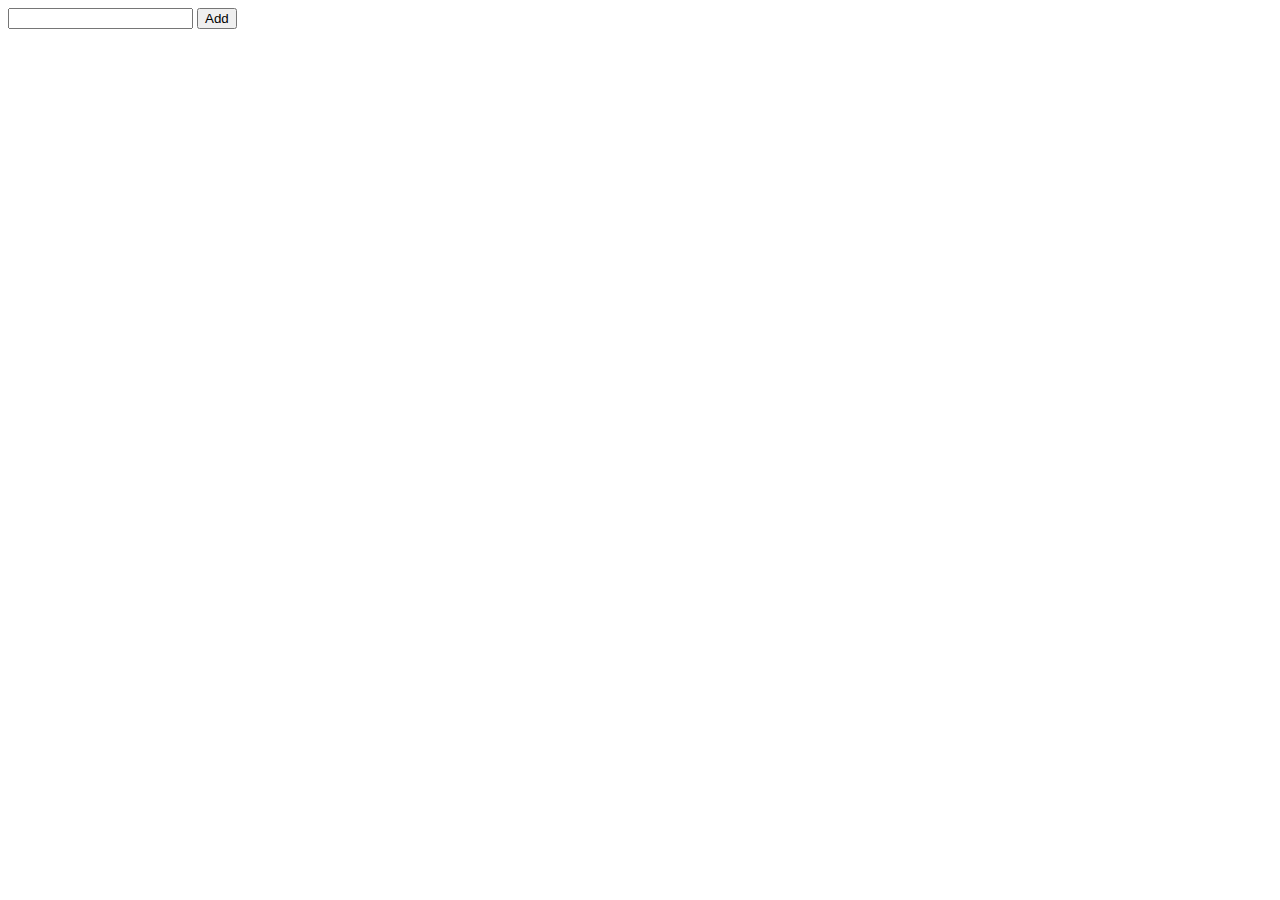
==== src/main/resources/templates/index.html @ 2c94724f "prvy commit crud hotove bez deleted" ====
<!DOCTYPE html>
<html xmlns:th="http://www.thymeleaf.org">
<html lang="en">
<head>
    <meta charset="UTF-8">
    <title>Title</title>
    <link rel="stylesheet" href="https://cdnjs.cloudflare.com/ajax/libs/font-awesome/4.7.0/css/font-awesome.min.css">
</head>
<link rel="stylesheet" th:href="@{/index.css}"/>
<body>

<div class="container">
    <div id="newtask">
        <form th:action="@{/page/saveTask}" th:object="${task}" method="post">
            <input type="text" name="name" id="name" th:value="${name}" />
            <button type="submit" id="push">Add</button>
        </form>
    </div>
    <div  id="tasks">
        <div th:each="task: ${tasks}">
            <div id="date">
                <div th:text="'created: ' + ${#dates.format(task.createdDate, 'yyyy-MM-dd HH:mm:ss')}"></div>
                <div th:text="'updated: ' + ${#dates.format(task.lastUpdate, 'yyyy-MM-dd HH:mm:ss')}"></div>
            </div>
            <a th:href="@{/page/taskDetail/{taskID}(taskID=${task.id})}" class="task"  th:id="${task.id}" th:text="${task.name}"></a>
        </div>
    </div>
</div>
</body>
</html>
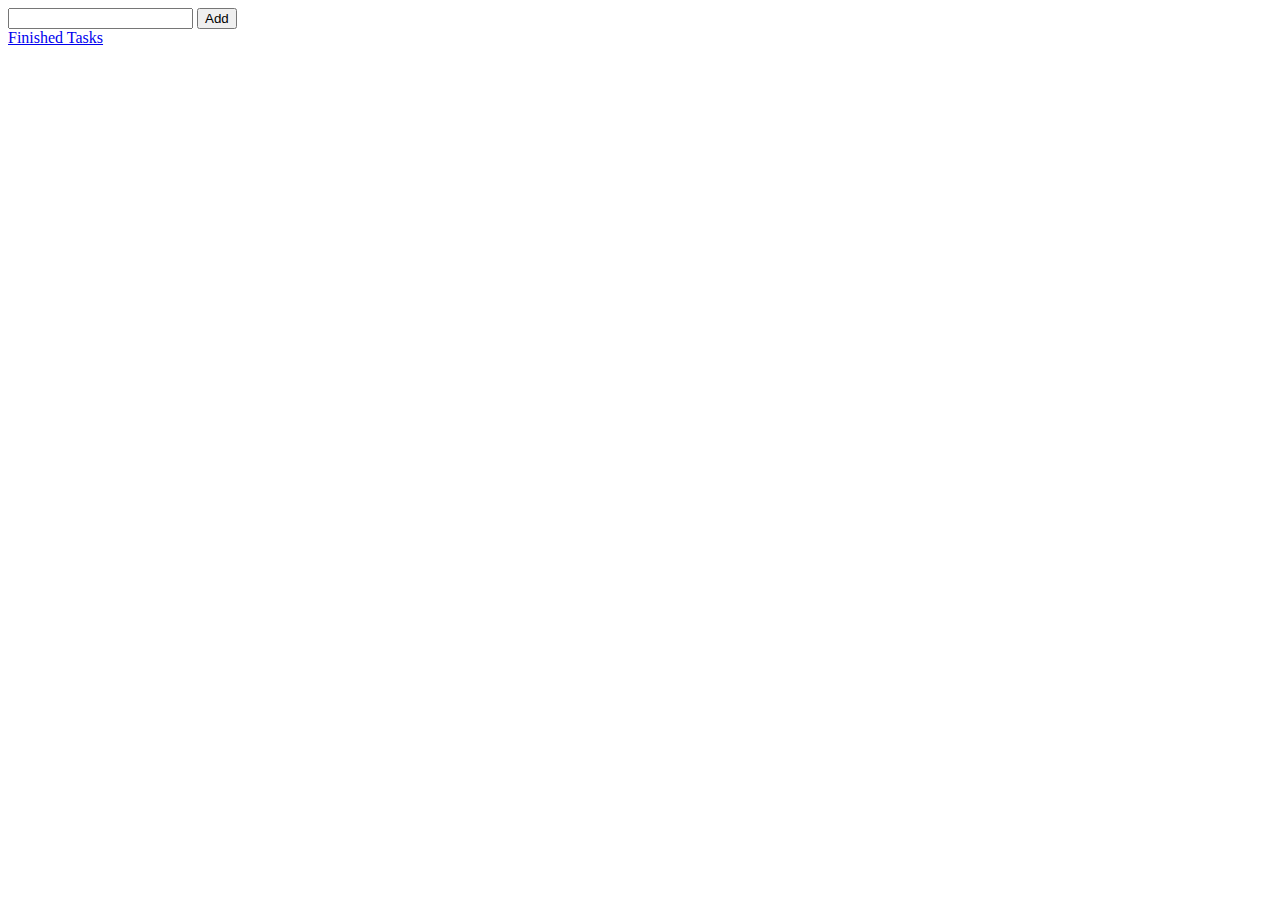
==== commit c635e835: "Add ui for finished tasks" ====
--- a/src/main/resources/templates/index.html
+++ b/src/main/resources/templates/index.html
@@ -25,6 +25,7 @@
             <a th:href="@{/page/taskDetail/{taskID}(taskID=${task.id})}" class="task"  th:id="${task.id}" th:text="${task.name}"></a>
         </div>
     </div>
+    <a  onclick="" href="/page/finishedTasks" class ="anchor" >Finished Tasks</a>
 </div>
 </body>
 </html>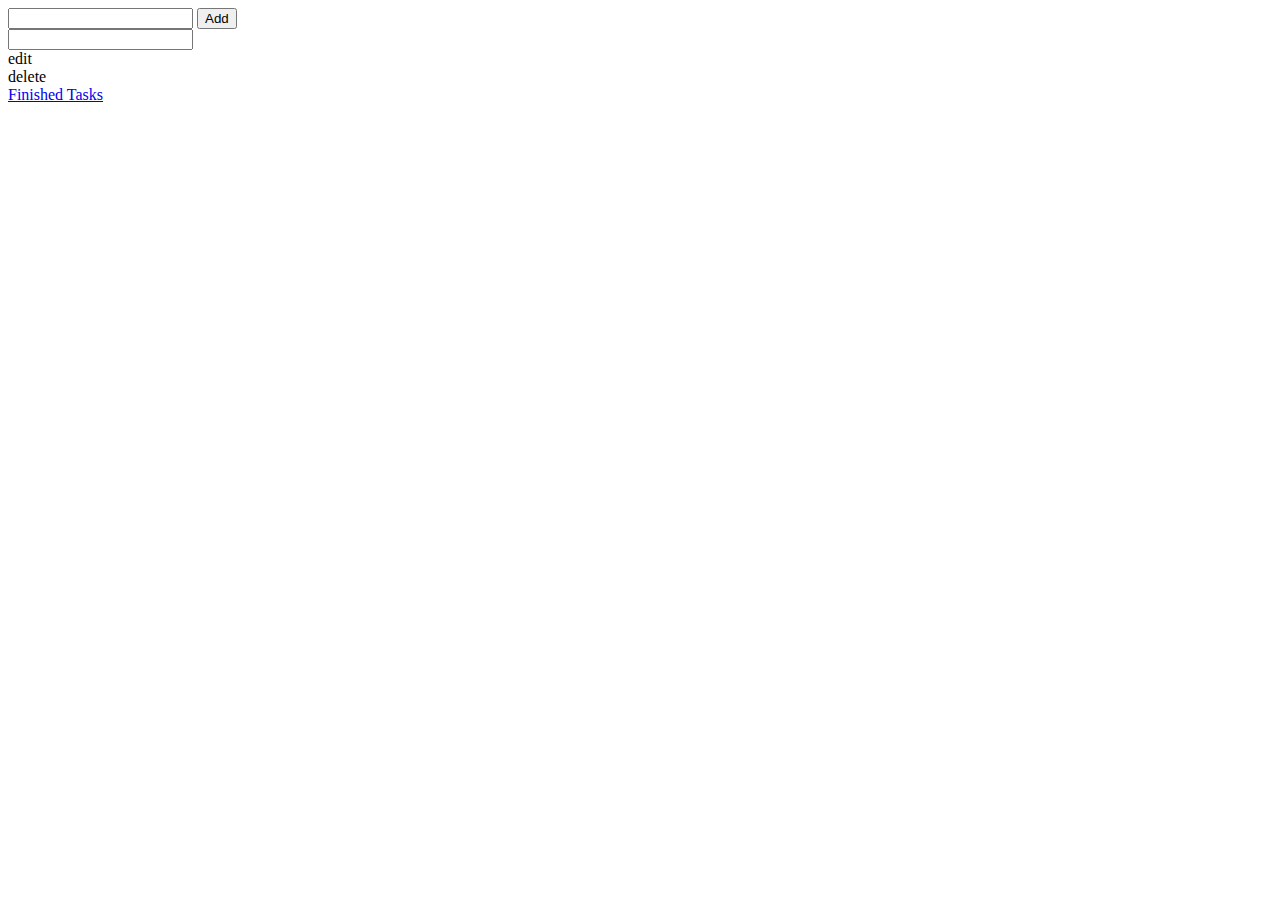
==== commit b2692078: "Add ui for index.html,all crud in one page" ====
--- a/src/main/resources/templates/index.html
+++ b/src/main/resources/templates/index.html
@@ -17,15 +17,20 @@
         </form>
     </div>
     <div  id="tasks">
-        <div th:each="task: ${tasks}">
-            <div id="date">
-                <div th:text="'created: ' + ${#dates.format(task.createdDate, 'yyyy-MM-dd HH:mm:ss')}"></div>
-                <div th:text="'updated: ' + ${#dates.format(task.lastUpdate, 'yyyy-MM-dd HH:mm:ss')}"></div>
+        <div class="flexTask" th:each="task: ${tasks}">
+            <div class="task" th:id="${task.id}">
+                <input readonly type="text" class="edit-task-name taskInput" th:value="${task.name}"  />
             </div>
-            <a th:href="@{/page/taskDetail/{taskID}(taskID=${task.id})}" class="task"  th:id="${task.id}" th:text="${task.name}"></a>
+            <div class="edit">edit</div>
+            <div class="delete" th:data-task-id="${task.id}">delete</div>
         </div>
+        
     </div>
-    <a  onclick="" href="/page/finishedTasks" class ="anchor" >Finished Tasks</a>
+    <div id="finishedTasksId">
+        <a  onclick="" href="/page/finishedTasks" class ="anchor" >Finished Tasks</a>
+    </div>
 </div>
+  
+<script th:src="@{/index.js}"></script>
 </body>
 </html>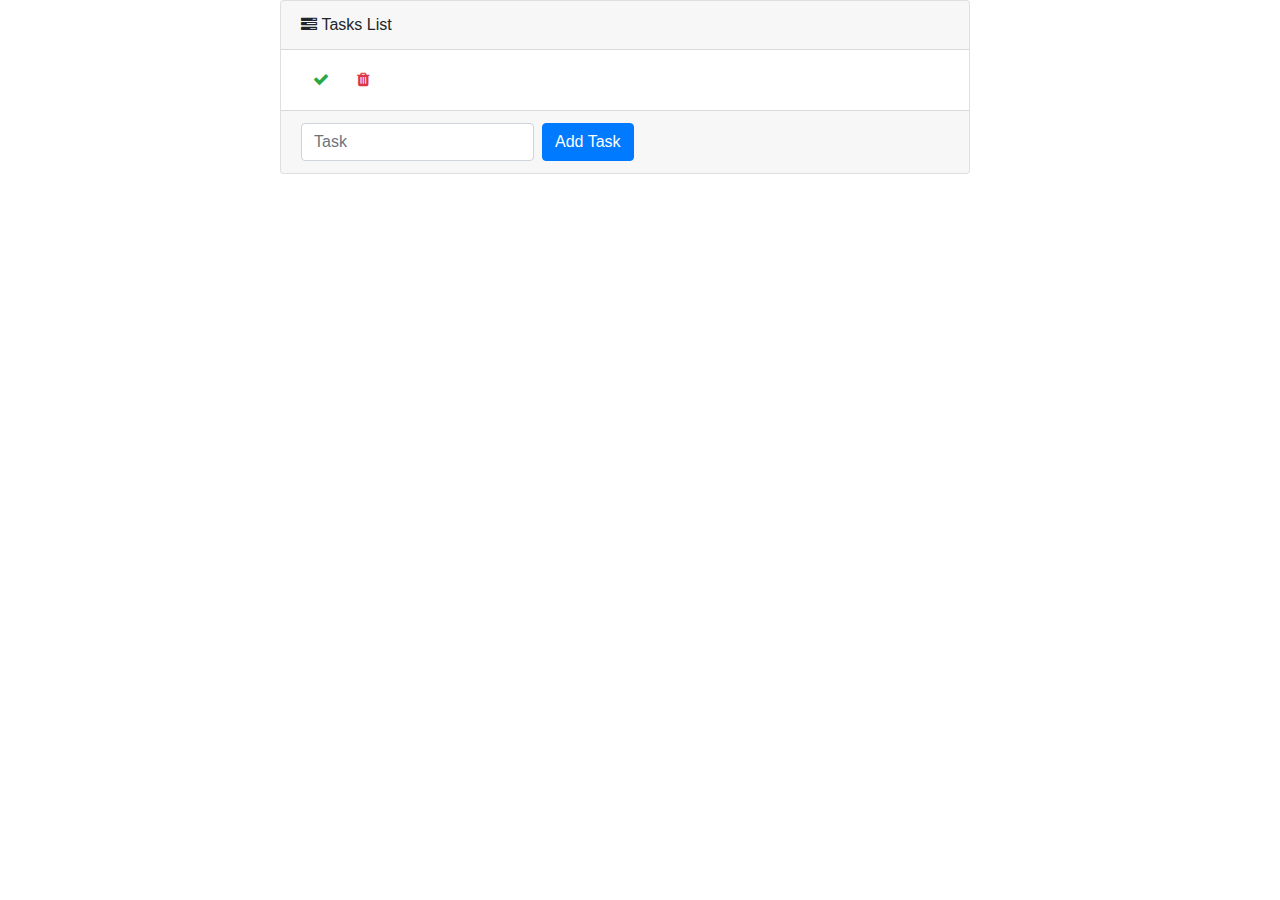
==== commit 2904d54e: "Add new ui for index and finishedTasks" ====
--- a/src/main/resources/templates/index.html
+++ b/src/main/resources/templates/index.html
@@ -3,33 +3,73 @@
 <html lang="en">
 <head>
     <meta charset="UTF-8">
-    <title>Title</title>
-    <link rel="stylesheet" href="https://cdnjs.cloudflare.com/ajax/libs/font-awesome/4.7.0/css/font-awesome.min.css">
+    <title>All Tasks</title>
+<link rel="stylesheet" href="https://cdnjs.cloudflare.com/ajax/libs/font-awesome/4.7.0/css/font-awesome.min.css">
+<script src="https://cdnjs.cloudflare.com/ajax/libs/jquery/3.2.1/jquery.min.js"></script>
+       <script src="https://stackpath.bootstrapcdn.com/bootstrap/4.3.1/js/bootstrap.bundle.min.js"></script>
+<link rel="stylesheet" href="https://stackpath.bootstrapcdn.com/bootstrap/4.3.1/css/bootstrap.min.css">
+<link rel="stylesheet" th:href="@{/index.css}"/>
+                
 </head>
-<link rel="stylesheet" th:href="@{/index.css}"/>
+
 <body>
-
-<div class="container">
-    <div id="newtask">
-        <form th:action="@{/page/saveTask}" th:object="${task}" method="post">
-            <input type="text" name="name" id="name" th:value="${name}" />
-            <button type="submit" id="push">Add</button>
-        </form>
+    <div class="container">
+    <div class="row d-flex justify-content-center container">
+        <div class="col-md-8">
+          <div class="card-hover-shadow-2x mb-3 card">
+            <div class="card-header-tab card-header">
+              <div class="card-header-title font-size-lg text-capitalize font-weight-normal"><i
+                  class="fa fa-tasks"></i>&nbsp;Tasks List</div>
+              
+            </div>
+            <div class="scroll-area-sm">
+              <perfect-scrollbar class="ps-show-limits">
+                <div style="position: static;" class="ps ps--active-y">
+                  <div class="ps-content">
+                    <ul th:each="task: ${tasks}" class=" list-group list-group-flush">
+                      <li class="list-group-item">
+                        <div class="todo-indicator bg-warning"></div>
+                        <div class="widget-content p-0">
+                          <div class="widget-content-wrapper">
+                            <div class="widget-content-left mr-2">
+                            </div>
+                            <div class="widget-content-left">
+                              <div class="widget-heading" th:text="${task.name}">
+                              </div>
+                              <div class="widget-subheading"><i th:text="'Created: ' + ${#dates.format(task.createdDate, 'yyyy-MM-dd HH:mm:ss')}"></i></div>
+                            </div>
+                          <div class="widget-content-right">
+                            <button class="border-0 btn-transition btn btn-outline-success finish" th:data-task-id="${task.id}">
+                              <i class="fa fa-check"></i></button>
+                              <button class="border-0 btn-transition btn btn-outline-danger delete" th:data-task-id="${task.id}">
+                             <i class="fa fa-trash"></i>
+                             
+                            </button>
+                          </div>
+                          </div>
+                        </div>
+                      </li>
+                    </ul>
+                  </div>
+                  
+                </div>
+              </perfect-scrollbar>
+            </div>
+            <div class="d-block text-right card-footer">
+                <form th:action="@{/page/saveTask}" th:object="${task}" method="post" class="form-inline">
+                  <div class="form-group mr-2">
+                    <input type="text" name="name" id="name" th:value="${name}"  class="form-control" placeholder="Task">
+                  </div>
+                  <div>
+                  <button type="submit" class="btn btn-primary">Add Task</button>
+                </div>
+                </form>
+              </div>
+              
+          </div>
+        </div>
+        </div>
     </div>
-    <div  id="tasks">
-        <div class="flexTask" th:each="task: ${tasks}">
-            <div class="task" th:id="${task.id}">
-                <input readonly type="text" class="edit-task-name taskInput" th:value="${task.name}"  />
-            </div>
-            <div class="edit">edit</div>
-            <div class="delete" th:data-task-id="${task.id}">delete</div>
-        </div>
-        
-    </div>
-    <div id="finishedTasksId">
-        <a  onclick="" href="/page/finishedTasks" class ="anchor" >Finished Tasks</a>
-    </div>
-</div>
   
 <script th:src="@{/index.js}"></script>
 </body>
